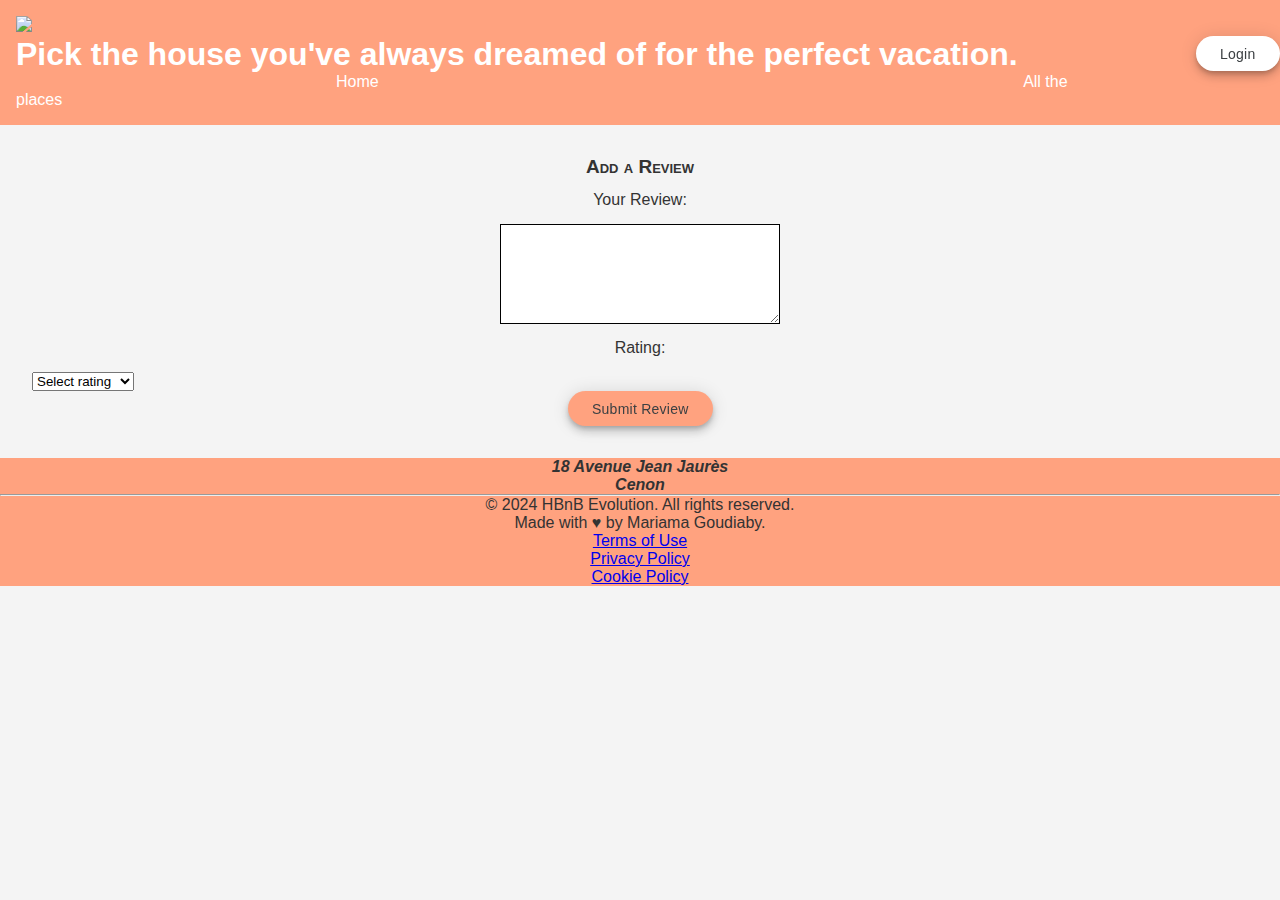
==== PARTIE 4/front/add_review.html @ 1fa11957 "modd fichier" ====
<!DOCTYPE html>
<html lang="en">
<head>
    <meta charset="UTF-8">
    <meta name="viewport" content="width=device-width, initial-scale=1.0">
    <title>Add Review</title>
    <link rel="stylesheet" href="styles.css">
</head>
<body>
    <header>
        <div class="logo">
            <img src="logo.png">
        </div>
        <button class="login_button" type="button">Login</button>
        <h1>Pick the house you've always dreamed of for the perfect vacation.</h1>
        <nav>
          <a href="">Home</a>
          <a href="">All the places</a>
        </nav>
    </header>
    <main>
        <!-- Add something to idfentify the place you're reviewing -->
        <form id="review-form">
            <h2>Add a Review</h2>
            <label for="review">Your Review:</label>
            <textarea id="review" name="review" required class="input"></textarea>
            <label for="rating">Rating:</label>
                <select id="rating" name="rating" required>
            <option value="0">Select rating</option>
            <option value="1">1 - Poor</option>
            <option value="2">2 - Fair</option>
            <option value="3">3 - Good</option>
            <option value="4">4 - Very good</option>
            <option value="5">5 - Excellent</option>
        </select>
            <button type="submit" class="all_button">Submit Review</button>
        </form>
    </main>
    <script src="scripts.js"></script>
    <footer>
        <address>
            18 Avenue Jean Jaurès<br>Cenon
        </address>
        <hr>
        <p>© 2024 HBnB Evolution. All rights reserved.<br> Made with ♥ by Mariama Goudiaby.</p>
        <div>
            <ul>
                <li><a href="#">Terms of Use</a></li>
                <li><a href="#">Privacy Policy</a></li>
                <li><a href="#">Cookie Policy</a></li>
            </ul>
        </div>
    </footer>
</body>
</html>
---- PARTIE 4/front/styles.css ----
/* 
  This is a SAMPLE File to get you started. Follow the instructions on the project to complete the tasks. 
  You'll probably need to override some of theese styles.
*/

:root {
    --margin-card: 20px;
    --padding-card: 10px;
    --border-card: 1px solid #ddd;
    --border-radius-card: 10px;
    --color-web-site: #FFA27F;
    --text-font: italic 1.2rem "Fira Sans", serif;
    --title-font: small-caps bold 19px/1 sans-serif;
}

* {
    box-sizing: border-box;
    margin: 0;
    padding: 0;
    font-family: Arial, sans-serif;
}

.header {
    background-color: var(--color-web-site);
    font: var(--title-font);
}

.cards-container {
    display: flex;
    gap: 20px;
    flex-wrap: wrap;
    justify-content: space-between;
}

.place-card {
    margin: var(--margin-card);
    padding: var(--padding-card);
    border: var(--border-card);
    border-radius: var(--border-radius-card);
    font: var(--text-font);
    background: #fff;
    box-shadow: 0 2px 5px rgba(0, 0, 0, 0.2);
    text-align: center;
    width: 200px;
}

.place-detail-card {
    margin: var(--margin-card);
    padding: var(--padding-card);
    border: var(--border-card);
    border-radius: var(--border-radius-card);
    font: var(--text-font);
    background: #fff;
    box-shadow: 0 2px 5px rgba(0, 0, 0, 0.2);
    text-align: center;
    width: auto;
    line-height: 2;

}

.review-card {
    margin: var(--margin-card);
    padding: var(--padding-card);
    border: var(--border-card);
    border-radius: var(--border-radius-card);
    text-align: center;
}

button {
    align-items: center;
    appearance: none;
    background-color: var(--color-web-site);
    border-radius: 24px;
    border-style: none;
    box-shadow: rgba(0, 0, 0, .2) 0 3px 5px -1px,rgba(0, 0, 0, .14) 0 6px 10px 0,rgba(0, 0, 0, .12) 0 1px 18px 0;
    box-sizing: border-box;
    color: #3c4043;
    cursor: pointer;
    display: inline-flex;
    fill: currentcolor;
    font-family: "Google Sans", Roboto, Arial, sans-serif;
    font-size: 14px;
    font-weight: 500;
    height: 35px;
    justify-content: center;
    letter-spacing: .25px;
    line-height: normal;
    max-width: 100%;
    overflow: visible;
    padding: 2px 24px;
    position: relative;
    text-align: center;
    text-transform: none;
    transition: box-shadow 280ms cubic-bezier(.4, 0, .2, 1),opacity 15ms linear 30ms,transform 270ms cubic-bezier(0, 0, .2, 1) 0ms;
    user-select: none;
    -webkit-user-select: none;
    touch-action: manipulation;
    width: auto;
    will-change: transform,opacity;
    z-index: 0;
}

.login_button {
    position:absolute;
    background-color: #fff;
    top:10;
    right:0;
}

.all_button {
  margin: 0 auto;
  display: block;
}

.add_review_button {
  position: absolute;
}
body {
    background-color: #f4f4f4;
    color: #333;
}

header {
    background-color: var(--color-web-site);
    color: #fff;
    padding: 1rem;
}

h2, h3 {
  text-align: center;
  font: var(--title-font);
}

textarea {
    width: 300px;
    height: 100px; /* plus de hauteur pour voir plus de texte */
    padding: 10px; /* espace raisonnable autour du texte */
    font-size: 16px; /* taille de texte confortable */
}
nav a {
    color: #fff;
    text-decoration: none;
    margin: 20rem;
}

main {
    padding: 2rem;
}

footer {
    background-color: var(--color-web-site);
    text-align: center;
}

address {
    font-weight: bold;
    font-style: italic;
}

.input {
    line-height: 2;
    border: 1.5px solid black;
  margin: 0 auto;
  display: block;
  width: 280px;
}

label {
    text-align: center; /* Centre le texte horizontalement */
    display: block;
  line-height: 3;

select {
    font-size: 16px;
    padding: 10px;
    width: 100%;
    margin: 10px 0;
}
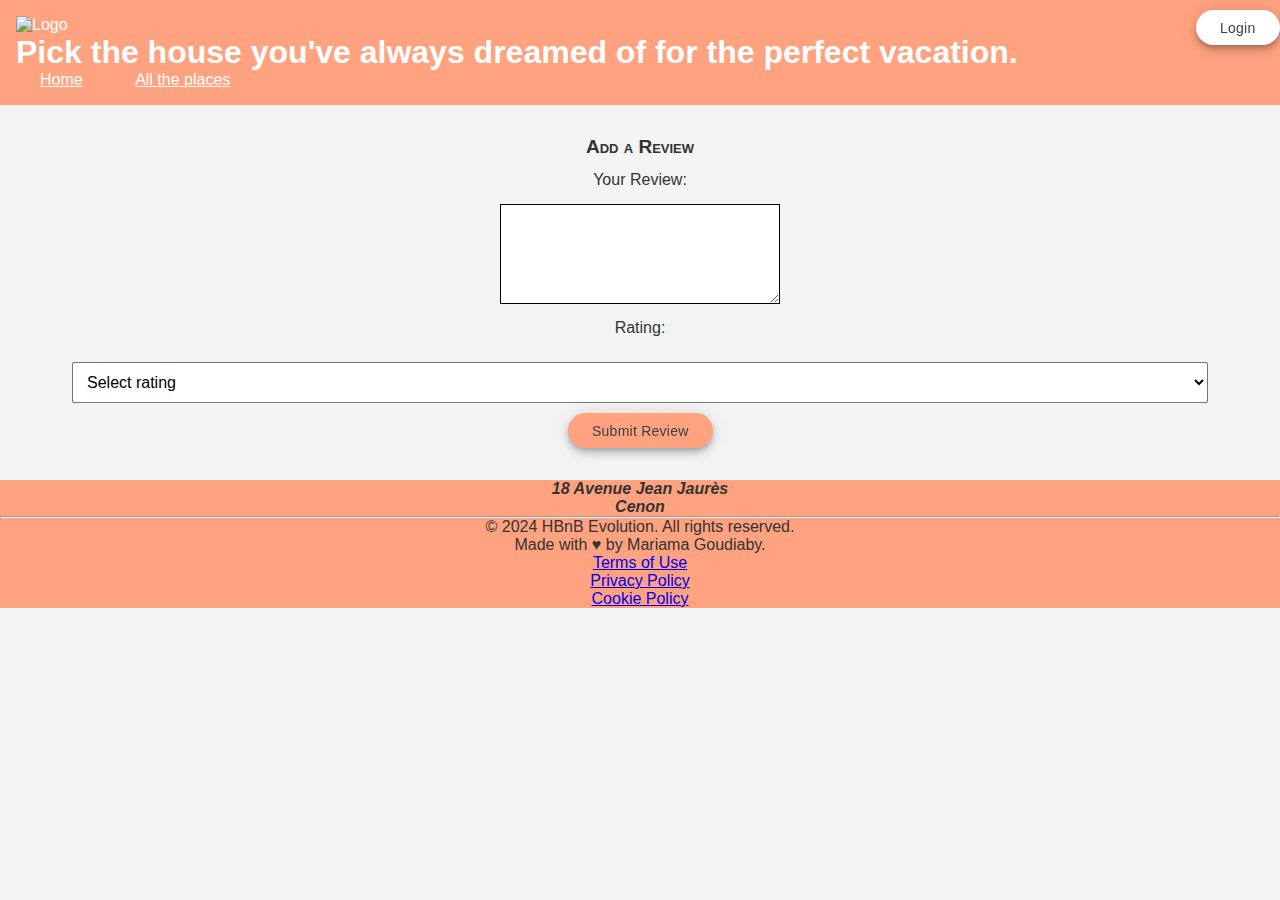
==== commit f76dbfa9: "modif fichier" ====
--- a/PARTIE 4/front/add_review.html
+++ b/PARTIE 4/front/add_review.html
@@ -9,17 +9,17 @@
 <body>
     <header>
         <div class="logo">
-            <img src="logo.png">
+            <img src="./images/logo.png" alt="Logo">
         </div>
         <button class="login_button" type="button">Login</button>
         <h1>Pick the house you've always dreamed of for the perfect vacation.</h1>
         <nav>
-          <a href="">Home</a>
-          <a href="">All the places</a>
+          <a href="#">Home</a>
+          <a href="/place">All the places</a>
         </nav>
     </header>
     <main>
-        <!-- Add something to idfentify the place you're reviewing -->
+        <!-- Add something to identify the place you're reviewing -->
         <form id="review-form">
             <h2>Add a Review</h2>
             <label for="review">Your Review:</label>
@@ -53,3 +53,4 @@
     </footer>
 </body>
 </html>
+ --- a/PARTIE 4/front/styles.css
+++ b/PARTIE 4/front/styles.css
@@ -4,8 +4,8 @@
 */
 
 :root {
-    --margin-card: 20px;
-    --padding-card: 10px;
+    --margin-card: 1rem;
+    --padding-card: 0.5rem;
     --border-card: 1px solid #ddd;
     --border-radius-card: 10px;
     --color-web-site: #FFA27F;
@@ -25,6 +25,12 @@
     font: var(--title-font);
 }
 
+main {
+    margin: 0 auto;
+    max-width: 1200px;
+    padding: 2rem;
+}
+
 .cards-container {
     display: flex;
     gap: 20px;
@@ -41,7 +47,8 @@
     background: #fff;
     box-shadow: 0 2px 5px rgba(0, 0, 0, 0.2);
     text-align: center;
-    width: 200px;
+    width: 90%;
+    max-width: 200px;
 }
 
 .place-detail-card {
@@ -103,7 +110,7 @@
 .login_button {
     position:absolute;
     background-color: #fff;
-    top:10;
+    top:10px;
     right:0;
 }
 
@@ -139,8 +146,8 @@
 }
 nav a {
     color: #fff;
-    text-decoration: none;
-    margin: 20rem;
+    margin: 0 1rem;
+    padding: 0.5rem;
 }
 
 main {
@@ -169,6 +176,7 @@
     text-align: center; /* Centre le texte horizontalement */
     display: block;
   line-height: 3;
+}
 
 select {
     font-size: 16px;
@@ -176,3 +184,19 @@
     width: 100%;
     margin: 10px 0;
 }
+
+.login-card {
+    background: #fff;
+    padding: 2rem;
+    border: var(--border-card);
+    border-radius: var(--border-radius-card);
+    box-shadow: 0 4px 8px rgba(0, 0, 0, 0.1);
+    width: 350px;
+    text-align: center;
+}
+
+#error-message {
+    margin-top: 1rem;
+    font-size: 0.9rem;
+    color: red;
+}
